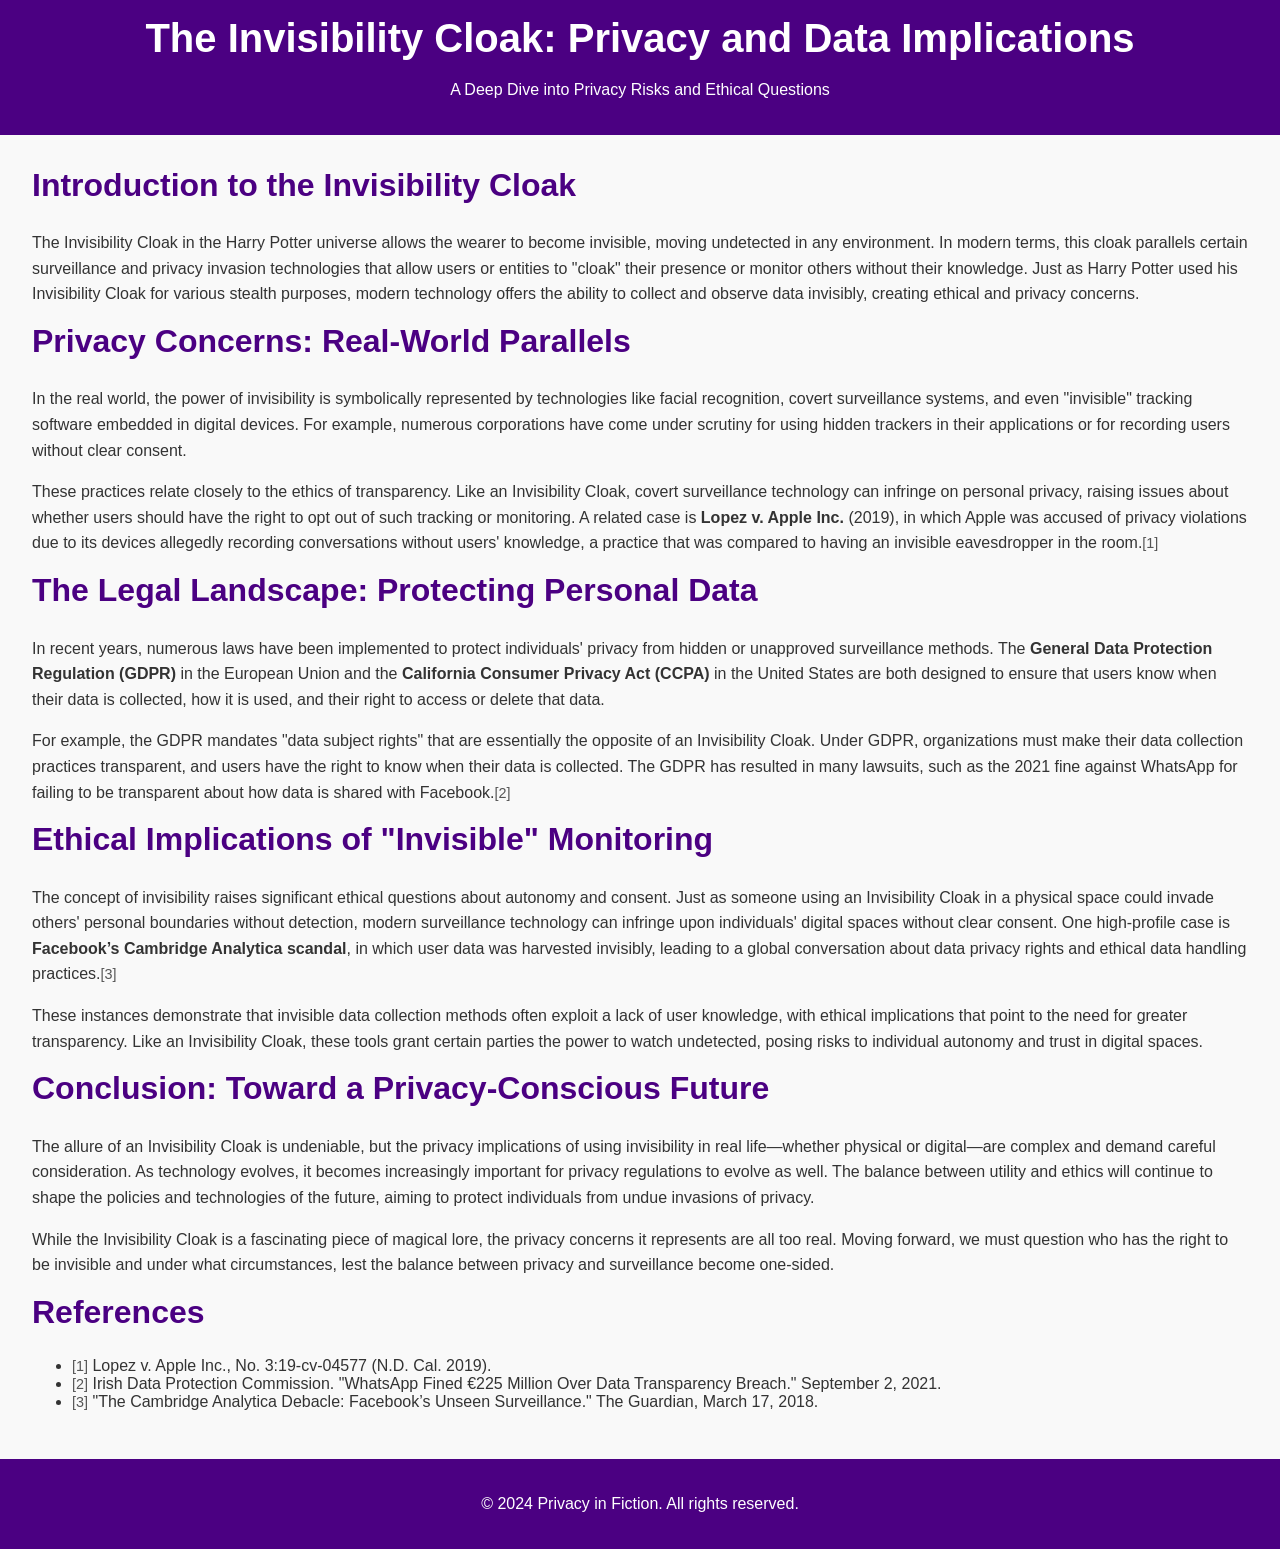
==== invisibility-cloak.html @ 76decad2 "Create invisibility-cloak.html" ====
<!DOCTYPE html>
<html lang="en">
<head>
    <meta charset="UTF-8">
    <meta name="viewport" content="width=device-width, initial-scale=1.0">
    <meta name="description" content="Explore the privacy implications of an Invisibility Cloak, drawing parallels to real-world privacy challenges.">
    <title>The Invisibility Cloak: Privacy and Data Implications</title>
    <style>
        body {
            font-family: Arial, sans-serif;
            color: #333;
            background-color: #f9f9f9;
            margin: 0;
            padding: 0;
        }
        header {
            background-color: #4b0082;
            color: #fff;
            padding: 1em;
            text-align: center;
        }
        header h1 {
            font-size: 2.5em;
            margin: 0;
        }
        main {
            padding: 2em;
        }
        h2 {
            color: #4b0082;
            font-size: 2em;
            margin-top: 0;
        }
        p {
            line-height: 1.6;
            margin-bottom: 1em;
        }
        footer {
            background-color: #4b0082;
            color: #fff;
            padding: 1em;
            text-align: center;
        }
        a {
            color: #4b0082;
            text-decoration: none;
        }
        a:hover {
            text-decoration: underline;
        }
        .citation {
            font-size: 0.9em;
            color: #555;
        }
    </style>
</head>
<body>
    <header>
        <h1>The Invisibility Cloak: Privacy and Data Implications</h1>
        <p>A Deep Dive into Privacy Risks and Ethical Questions</p>
    </header>

    <main>
        <section>
            <h2>Introduction to the Invisibility Cloak</h2>
            <p>The Invisibility Cloak in the Harry Potter universe allows the wearer to become invisible, moving undetected in any environment. In modern terms, this cloak parallels certain surveillance and privacy invasion technologies that allow users or entities to "cloak" their presence or monitor others without their knowledge. Just as Harry Potter used his Invisibility Cloak for various stealth purposes, modern technology offers the ability to collect and observe data invisibly, creating ethical and privacy concerns.</p>
        </section>

        <section>
            <h2>Privacy Concerns: Real-World Parallels</h2>
            <p>In the real world, the power of invisibility is symbolically represented by technologies like facial recognition, covert surveillance systems, and even "invisible" tracking software embedded in digital devices. For example, numerous corporations have come under scrutiny for using hidden trackers in their applications or for recording users without clear consent.</p>
            <p>These practices relate closely to the ethics of transparency. Like an Invisibility Cloak, covert surveillance technology can infringe on personal privacy, raising issues about whether users should have the right to opt out of such tracking or monitoring. A related case is <strong>Lopez v. Apple Inc.</strong> (2019), in which Apple was accused of privacy violations due to its devices allegedly recording conversations without users' knowledge, a practice that was compared to having an invisible eavesdropper in the room.<span class="citation">[1]</span></p>
        </section>

        <section>
            <h2>The Legal Landscape: Protecting Personal Data</h2>
            <p>In recent years, numerous laws have been implemented to protect individuals' privacy from hidden or unapproved surveillance methods. The <strong>General Data Protection Regulation (GDPR)</strong> in the European Union and the <strong>California Consumer Privacy Act (CCPA)</strong> in the United States are both designed to ensure that users know when their data is collected, how it is used, and their right to access or delete that data.</p>
            <p>For example, the GDPR mandates "data subject rights" that are essentially the opposite of an Invisibility Cloak. Under GDPR, organizations must make their data collection practices transparent, and users have the right to know when their data is collected. The GDPR has resulted in many lawsuits, such as the 2021 fine against WhatsApp for failing to be transparent about how data is shared with Facebook.<span class="citation">[2]</span></p>
        </section>

        <section>
            <h2>Ethical Implications of "Invisible" Monitoring</h2>
            <p>The concept of invisibility raises significant ethical questions about autonomy and consent. Just as someone using an Invisibility Cloak in a physical space could invade others' personal boundaries without detection, modern surveillance technology can infringe upon individuals' digital spaces without clear consent. One high-profile case is <strong>Facebook’s Cambridge Analytica scandal</strong>, in which user data was harvested invisibly, leading to a global conversation about data privacy rights and ethical data handling practices.<span class="citation">[3]</span></p>
            <p>These instances demonstrate that invisible data collection methods often exploit a lack of user knowledge, with ethical implications that point to the need for greater transparency. Like an Invisibility Cloak, these tools grant certain parties the power to watch undetected, posing risks to individual autonomy and trust in digital spaces.</p>
        </section>

        <section>
            <h2>Conclusion: Toward a Privacy-Conscious Future</h2>
            <p>The allure of an Invisibility Cloak is undeniable, but the privacy implications of using invisibility in real life—whether physical or digital—are complex and demand careful consideration. As technology evolves, it becomes increasingly important for privacy regulations to evolve as well. The balance between utility and ethics will continue to shape the policies and technologies of the future, aiming to protect individuals from undue invasions of privacy.</p>
            <p>While the Invisibility Cloak is a fascinating piece of magical lore, the privacy concerns it represents are all too real. Moving forward, we must question who has the right to be invisible and under what circumstances, lest the balance between privacy and surveillance become one-sided.</p>
        </section>

        <section>
            <h2>References</h2>
            <ul>
                <li><span class="citation">[1]</span> Lopez v. Apple Inc., No. 3:19-cv-04577 (N.D. Cal. 2019).</li>
                <li><span class="citation">[2]</span> Irish Data Protection Commission. "WhatsApp Fined €225 Million Over Data Transparency Breach." September 2, 2021.</li>
                <li><span class="citation">[3]</span> "The Cambridge Analytica Debacle: Facebook’s Unseen Surveillance." The Guardian, March 17, 2018.</li>
            </ul>
        </section>
    </main>

    <footer>
        <p>&copy; 2024 Privacy in Fiction. All rights reserved.</p>
    </footer>
</body>
</html>
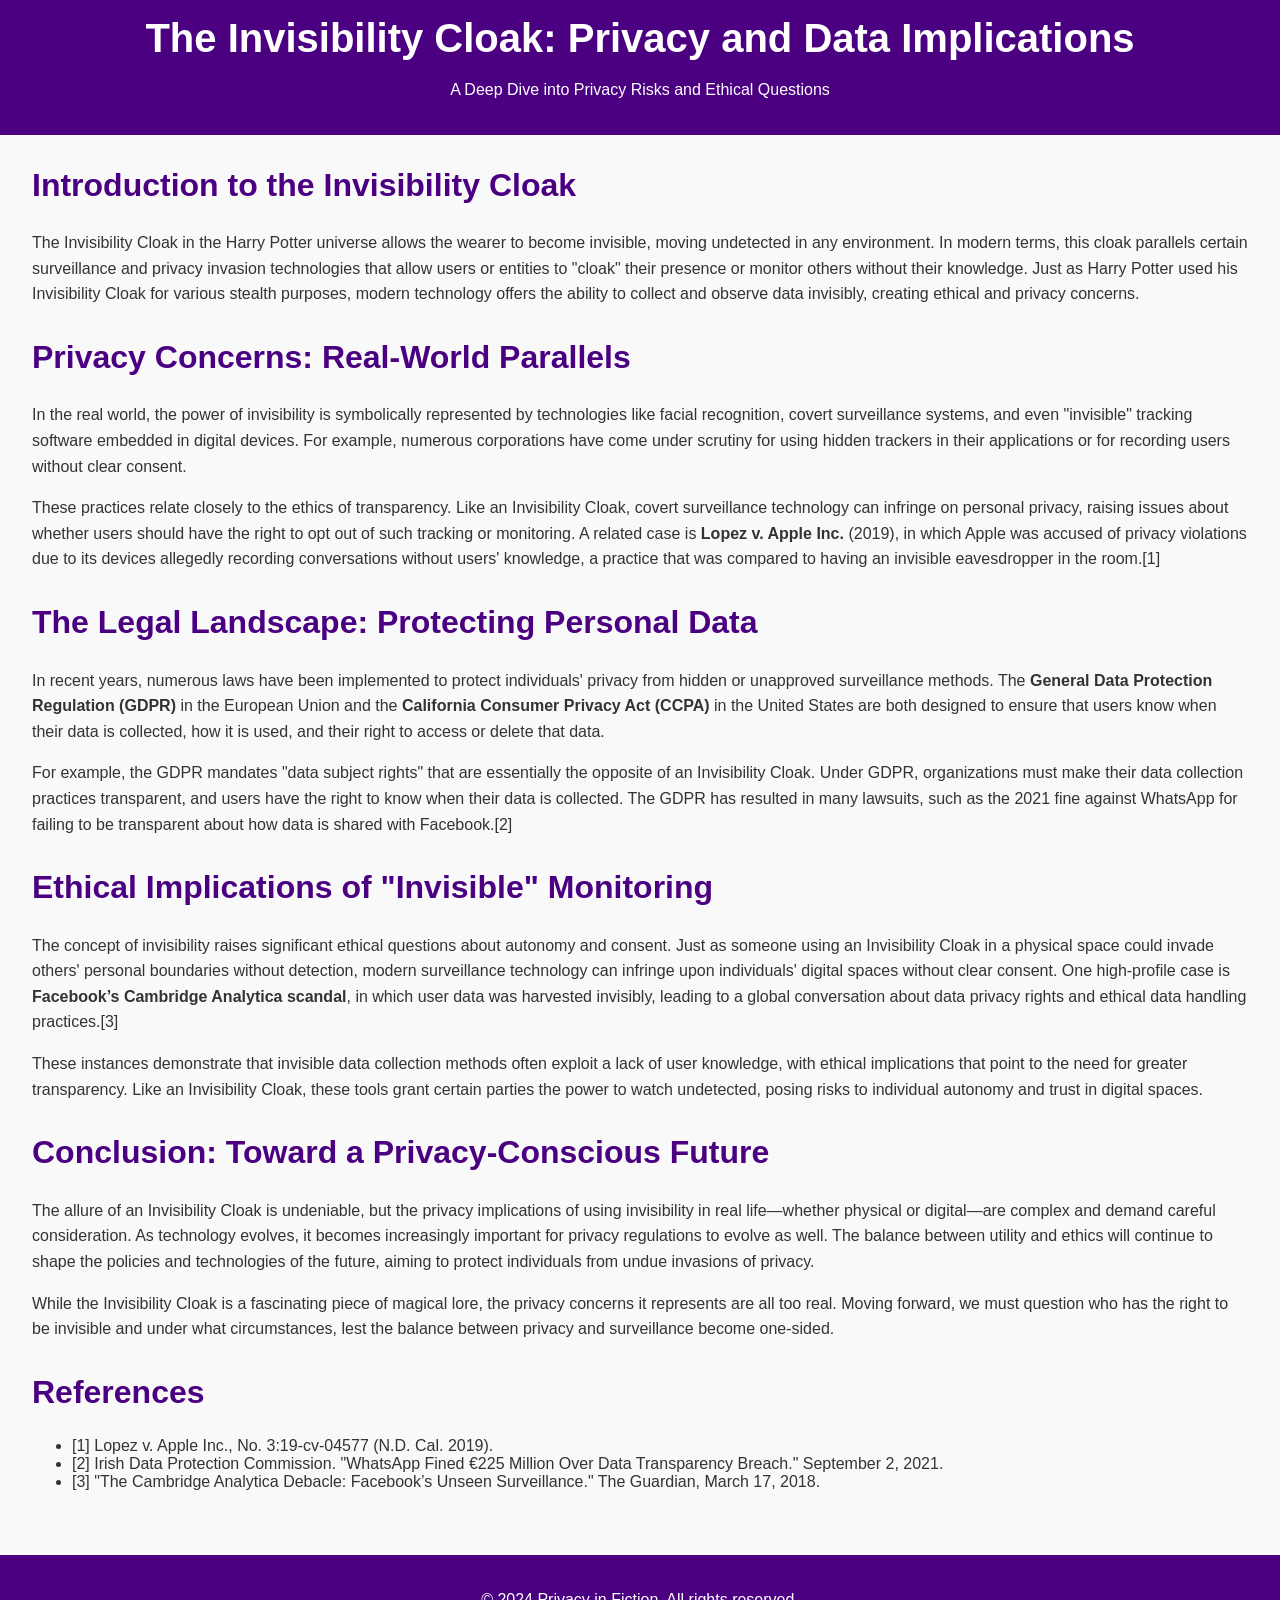
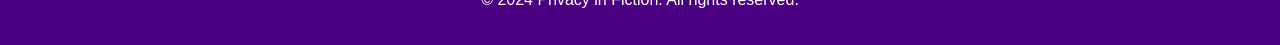
==== commit 5aa599fa: "Update invisibility-cloak.html" ====
--- a/invisibility-cloak.html
+++ b/invisibility-cloak.html
@@ -5,6 +5,25 @@
     <meta name="viewport" content="width=device-width, initial-scale=1.0">
     <meta name="description" content="Explore the privacy implications of an Invisibility Cloak, drawing parallels to real-world privacy challenges.">
     <title>The Invisibility Cloak: Privacy and Data Implications</title>
+
+    <script>
+  window.dataLayer = window.dataLayer ||[];
+  function gtag(){dataLayer.push(arguments);}
+  gtag('consent','default',{
+    'ad_storage':'denied',
+    'analytics_storage':'denied',
+    'ad_user_data':'denied',
+    'ad_personalization':'denied',
+    'personalization_storage':'denied',
+    'functionality_storage':'granted',
+    'security_storage':'granted',
+    'wait_for_update': 500
+  });
+  gtag("set", "ads_data_redaction", true);
+</script>
+    
+    <script src="https://cmp.osano.com/AzZcpvRm9bbsqngN/627e5e74-8a01-47df-8d04-116e0ef84981/osano.js"></script>
+    
     <style>
         body {
             font-family: Arial, sans-serif;
@@ -26,6 +45,9 @@
         main {
             padding: 2em;
         }
+        section {
+            margin-bottom: 2em;
+        }
         h2 {
             color: #4b0082;
             font-size: 2em;
@@ -33,13 +55,20 @@
         }
         p {
             line-height: 1.6;
-            margin-bottom: 1em;
         }
         footer {
             background-color: #4b0082;
             color: #fff;
             padding: 1em;
             text-align: center;
+        }
+        footer a {
+            color: #ffd700;
+            text-decoration: none;
+            margin: 0 10px;
+        }
+        footer a:hover {
+            text-decoration: underline;
         }
         a {
             color: #4b0082;
@@ -48,9 +77,8 @@
         a:hover {
             text-decoration: underline;
         }
-        .citation {
-            font-size: 0.9em;
-            color: #555;
+        .osano-cm-widget {
+            display: none;
         }
     </style>
 </head>
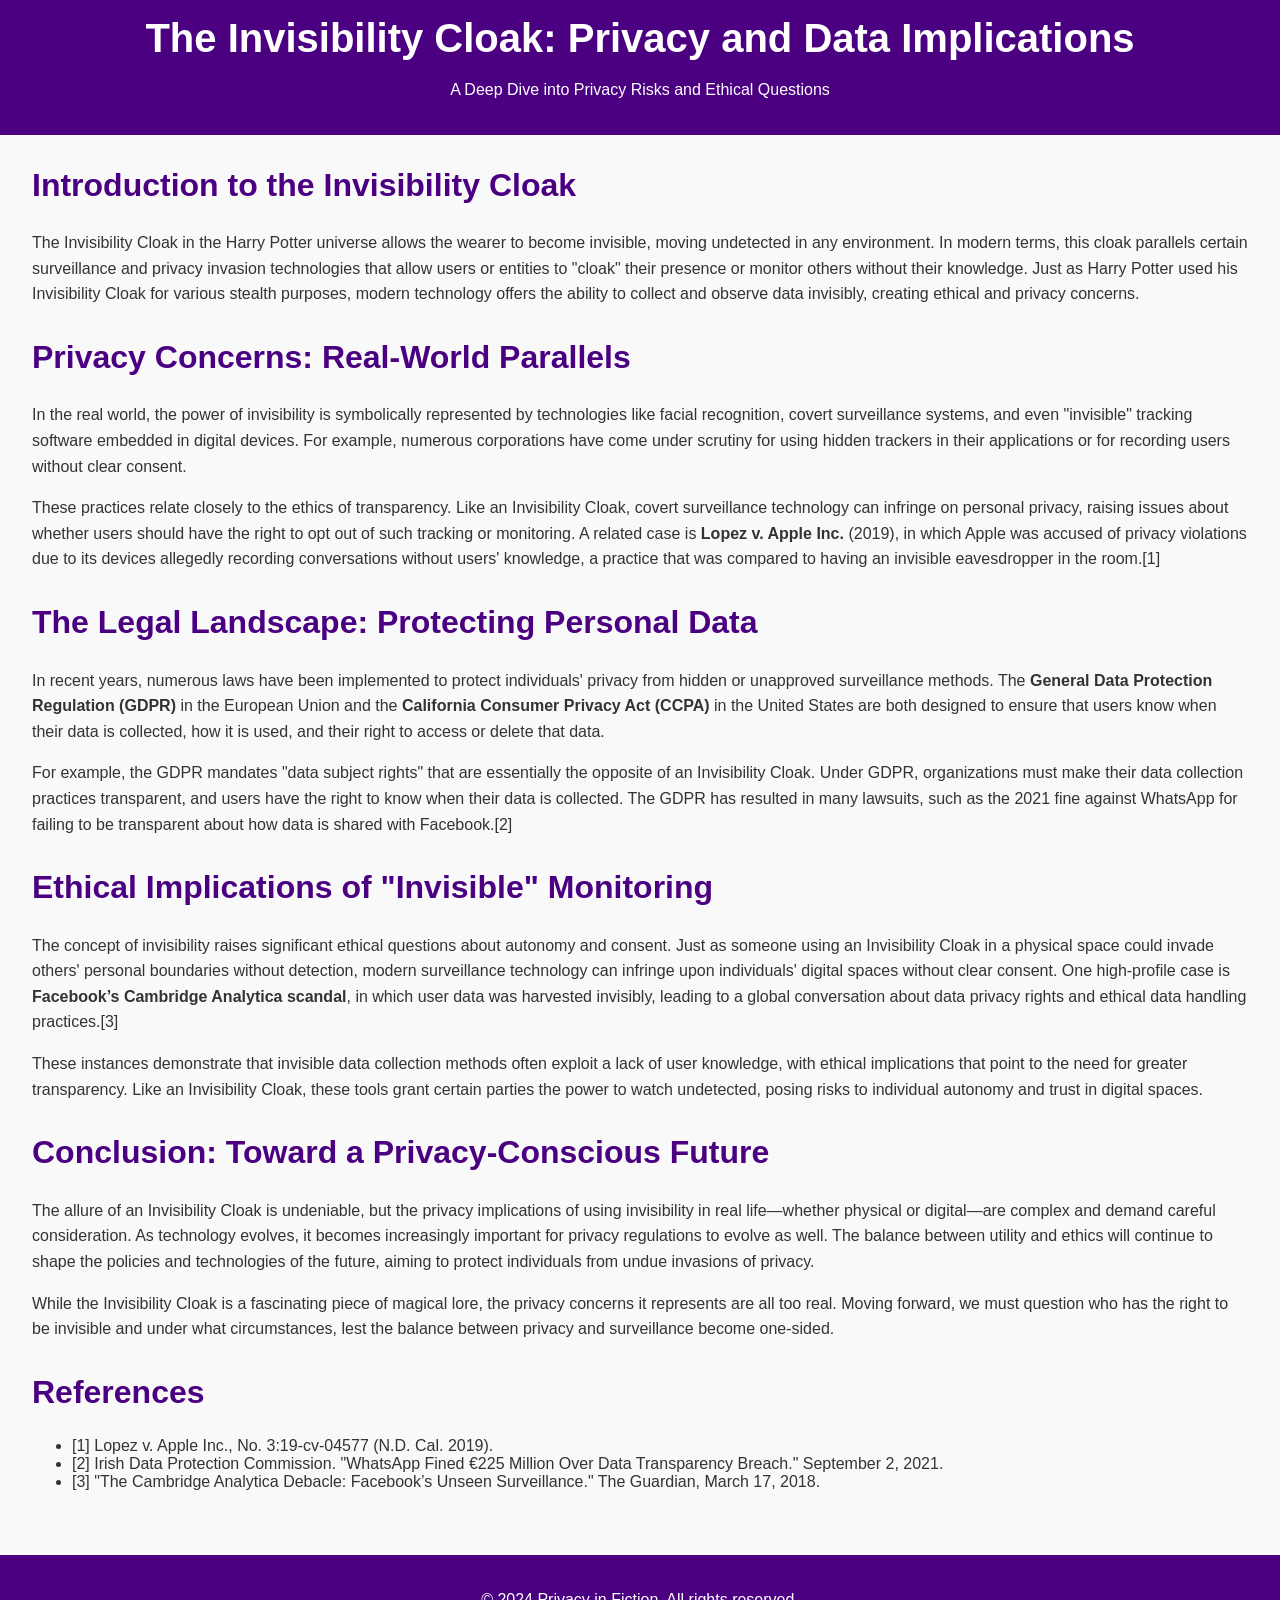
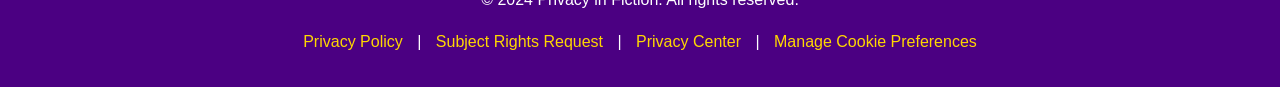
==== commit 3991079a: "Update invisibility-cloak.html" ====
--- a/invisibility-cloak.html
+++ b/invisibility-cloak.html
@@ -130,6 +130,12 @@
 
     <footer>
         <p>&copy; 2024 Privacy in Fiction. All rights reserved.</p>
+        <p>
+            <a href="#privacy-policy">Privacy Policy</a> |
+            <a href="#subject-rights-request">Subject Rights Request</a> |
+            <a href="https://colin-test.trusthub.com/">Privacy Center</a> |
+            <a href="#" onclick="Osano.cm.showDrawer('osano-cm-dom-info-dialog-open')">Manage Cookie Preferences</a>
+        </p>
     </footer>
 </body>
 </html>
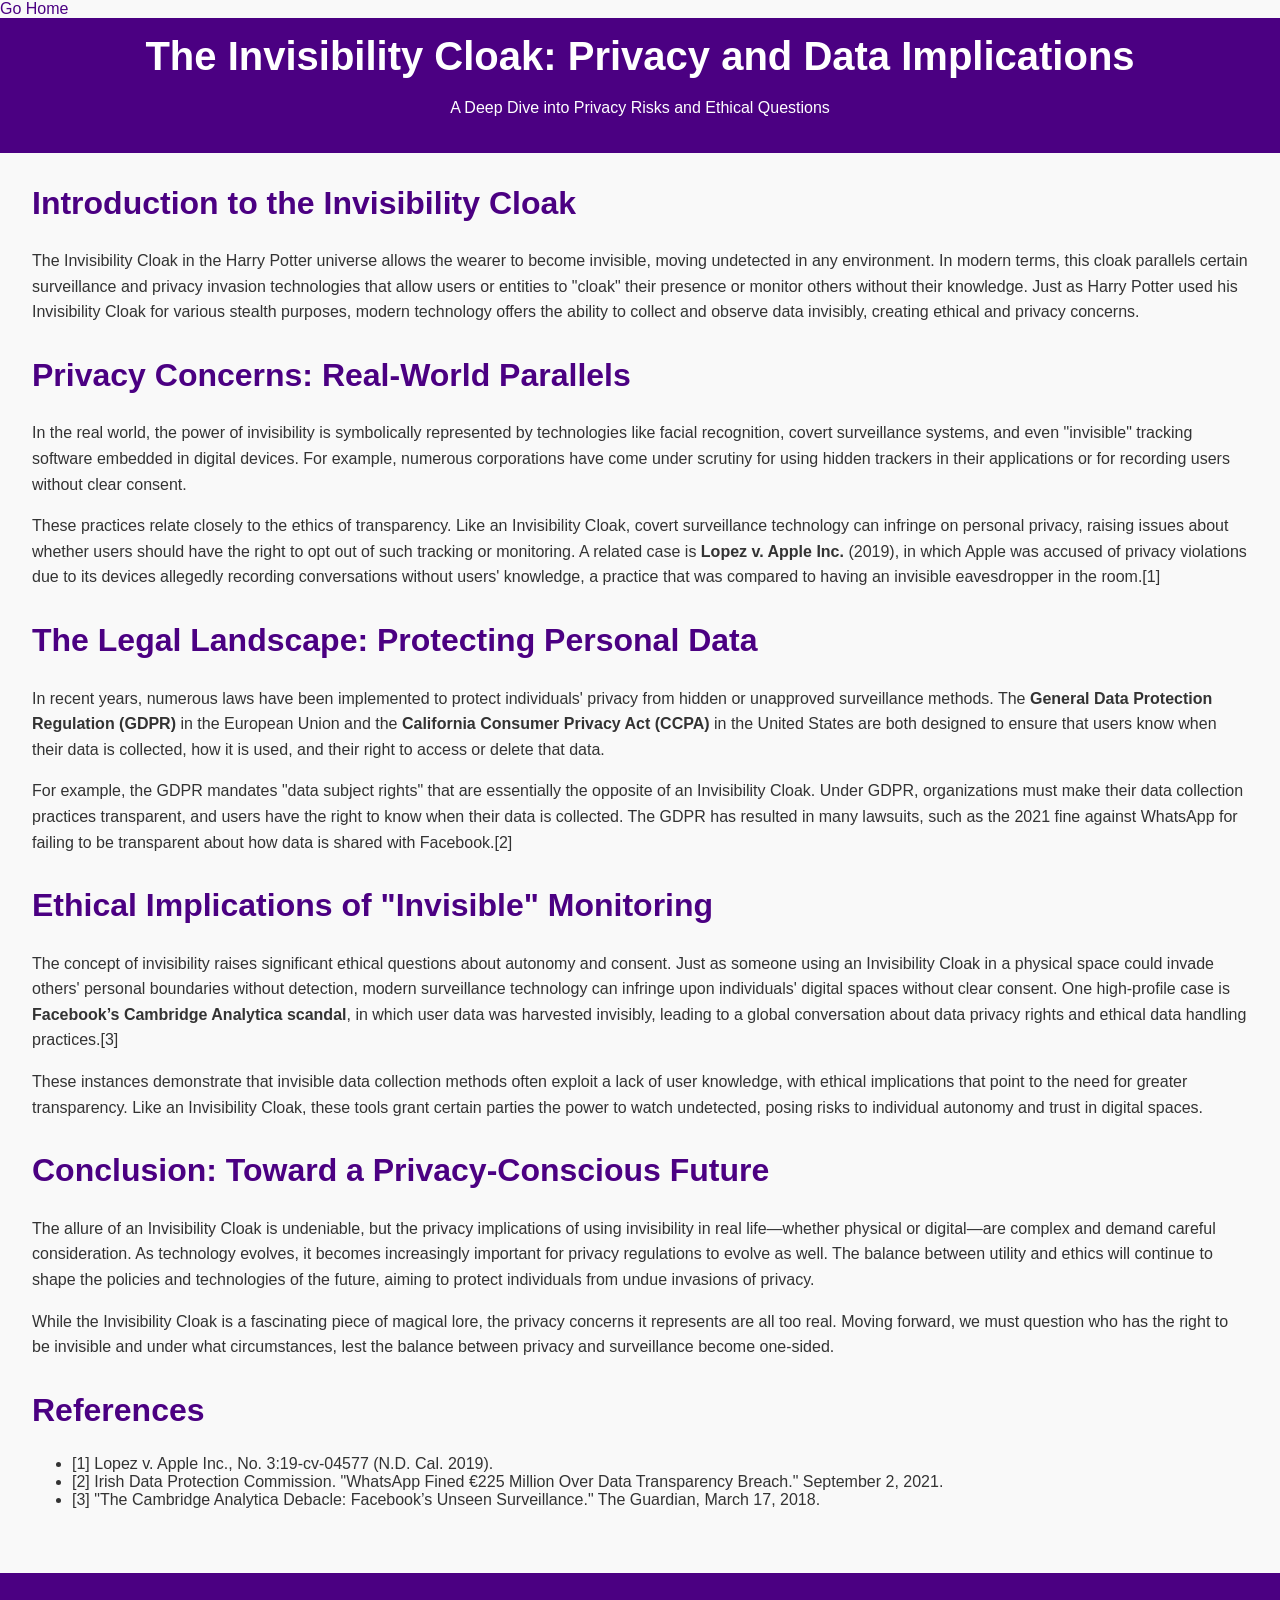
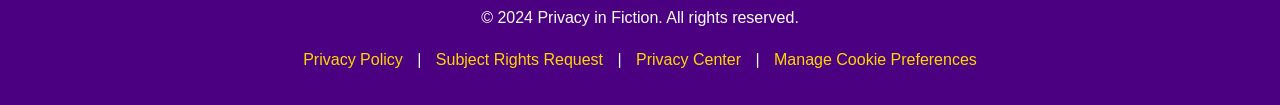
==== commit 2dcbf64a: "Update invisibility-cloak.html" ====
--- a/invisibility-cloak.html
+++ b/invisibility-cloak.html
@@ -83,6 +83,9 @@
     </style>
 </head>
 <body>
+        <!-- Go Home Link -->
+    <a href="https://skyeerin.github.io/could-i-be-anymore-compliant/" class="go-home">Go Home</a>
+    
     <header>
         <h1>The Invisibility Cloak: Privacy and Data Implications</h1>
         <p>A Deep Dive into Privacy Risks and Ethical Questions</p>
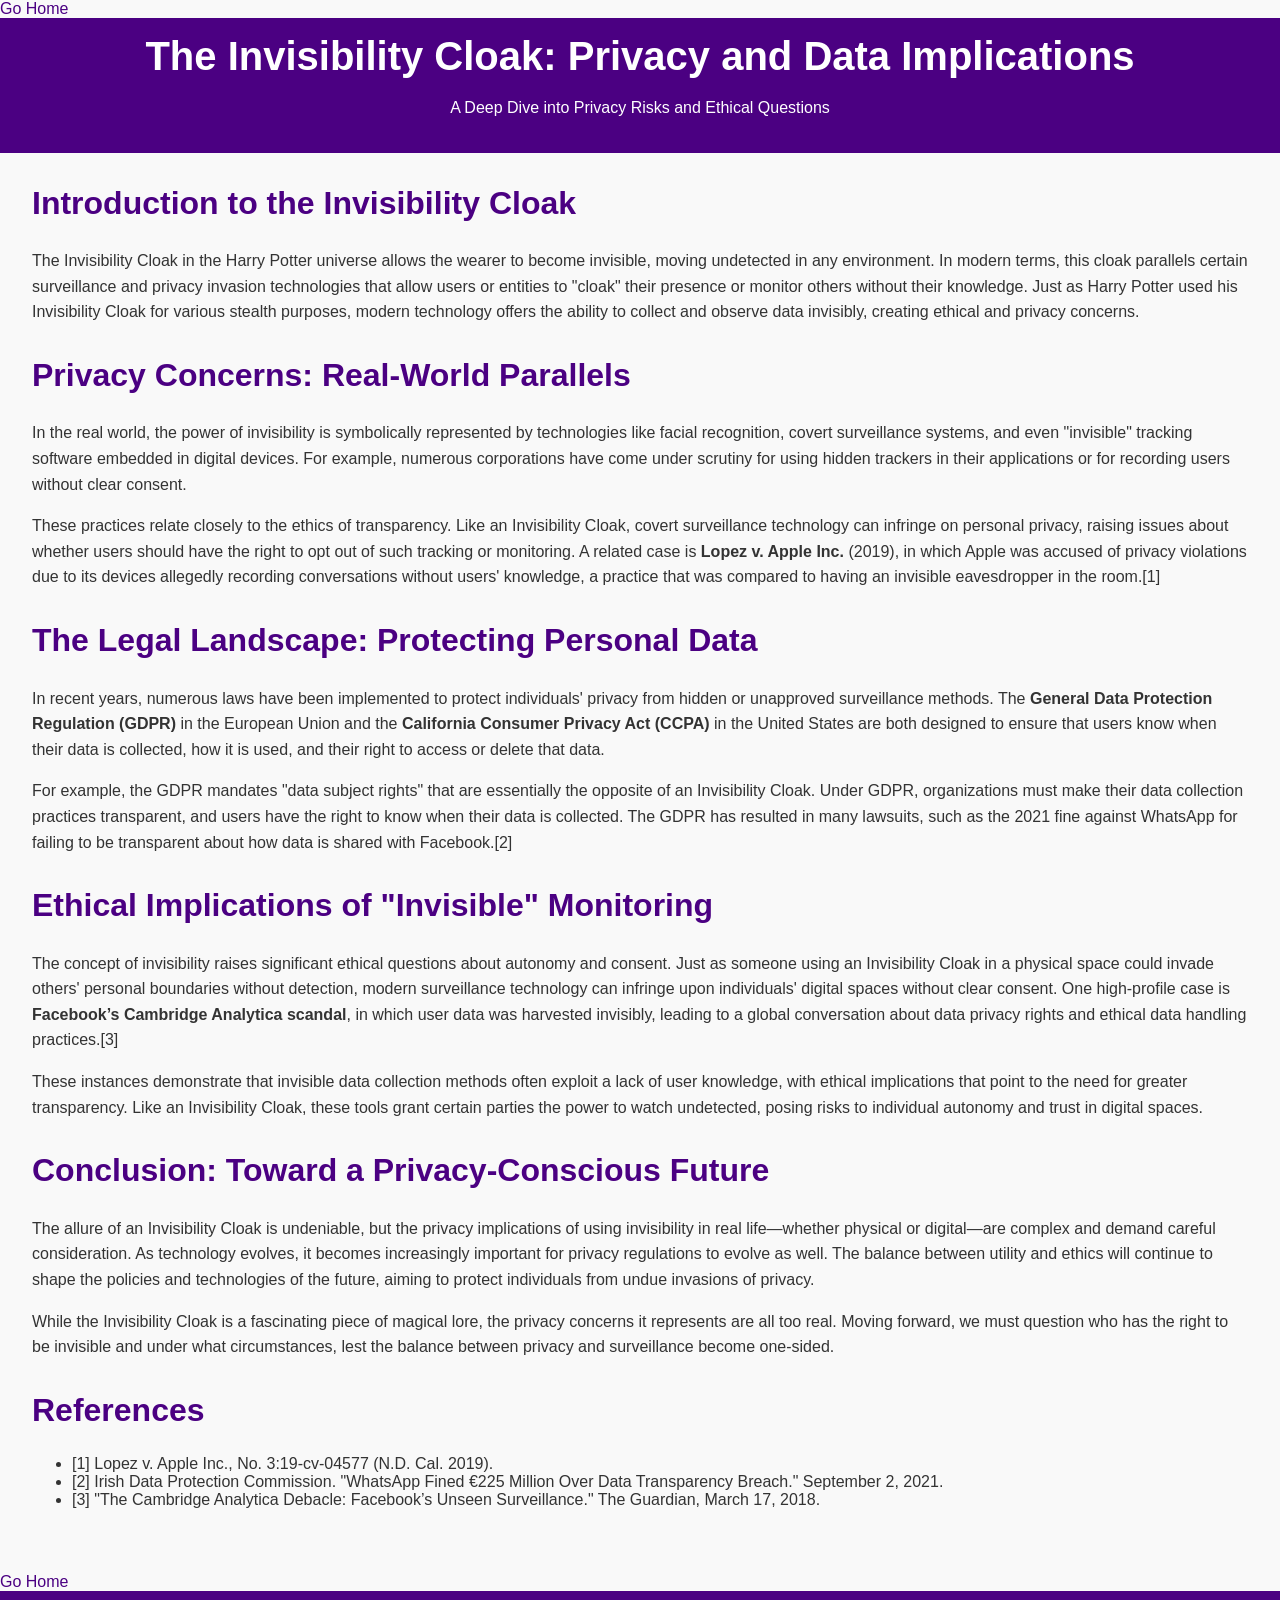
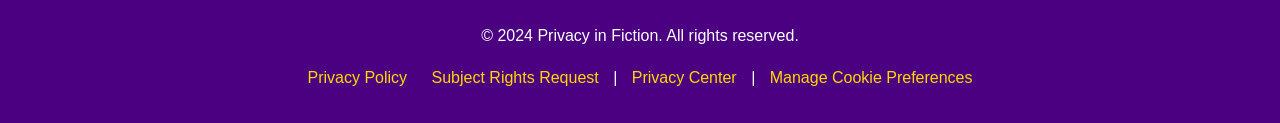
==== commit 576ca801: "Update invisibility-cloak.html" ====
--- a/invisibility-cloak.html
+++ b/invisibility-cloak.html
@@ -131,12 +131,15 @@
         </section>
     </main>
 
+    <!-- Go Home Link -->
+    <a href="https://skyeerin.github.io/could-i-be-anymore-compliant/" class="go-home">Go Home</a>
+   
     <footer>
         <p>&copy; 2024 Privacy in Fiction. All rights reserved.</p>
         <p>
-            <a href="#privacy-policy">Privacy Policy</a> |
-            <a href="#subject-rights-request">Subject Rights Request</a> |
-            <a href="https://colin-test.trusthub.com/">Privacy Center</a> |
+           <a href="privacy-policy.html">Privacy Policy</a>
+            <a href="subject-rights-request.html">Subject Rights Request</a> |
+            <a href="privacy-center.html">Privacy Center</a> |
             <a href="#" onclick="Osano.cm.showDrawer('osano-cm-dom-info-dialog-open')">Manage Cookie Preferences</a>
         </p>
     </footer>
